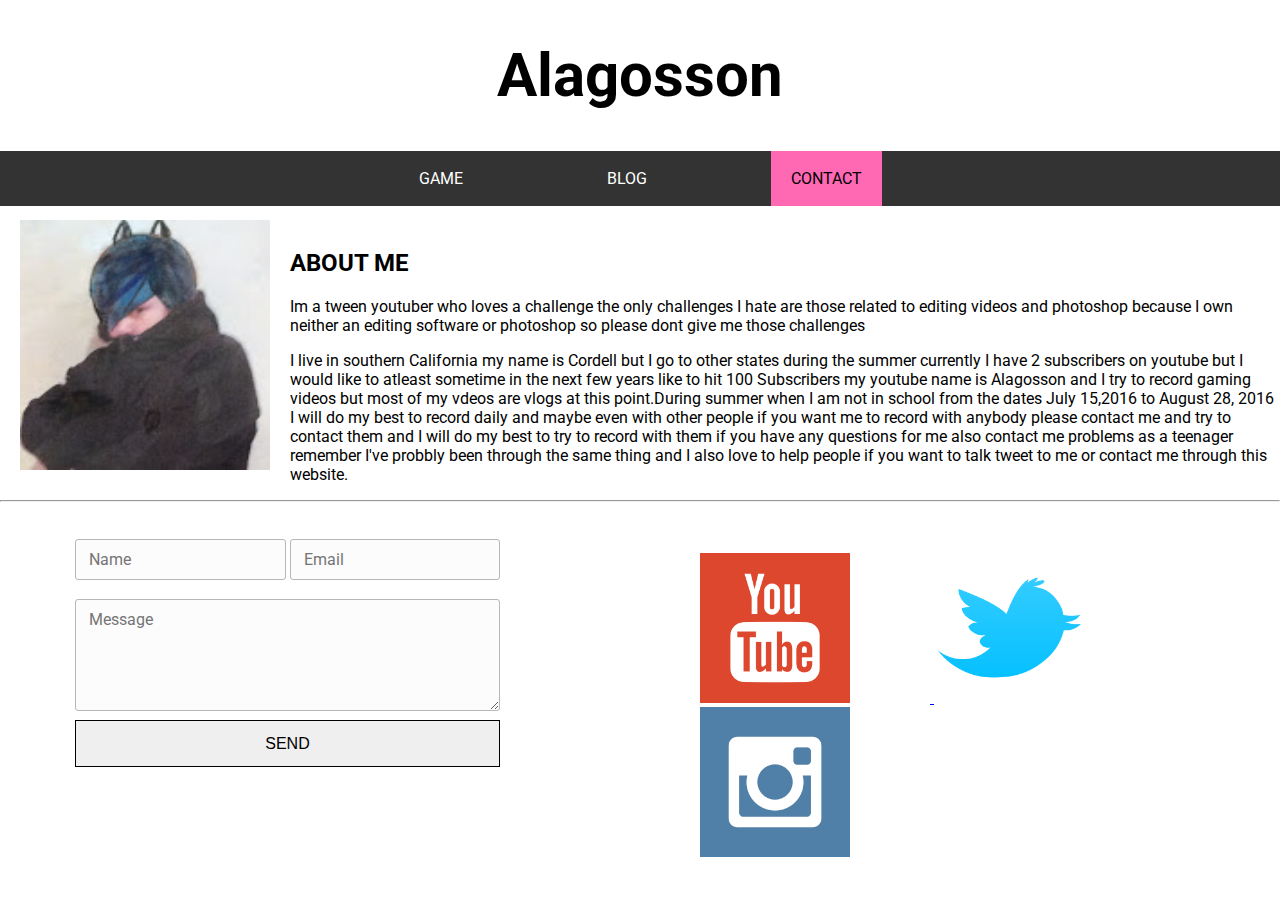
==== contact.html @ 8f42b874 "Update contact.html" ====
<!DOCTYPE html>
<html>
  <head>
    <title>CONTACT ME | Alagosson</title>
    <link href="css/style.css" rel="stylesheet" type="text/css" />
    <link href="css/contact.css" rel="stylesheet" type="text/css" />
    <link href='https://fonts.googleapis.com/css?family=Roboto:400,300,400italic,300italic,100,700' rel='stylesheet' type='text/css' />
  </head>
  <body>
    <div class="banner">
      <h1>Alagosson</h1>
    </div>
    <ul>
      <li><a href="game.html">GAME</a></li>
      <li><a href="index.html">BLOG</a></li>
      <li><a class="active" href="contact.html">CONTACT</a></li>
    </ul>
    <div>
      <img src="imgs/Pattern.jpg" alt="MYPIC" class="conmypic" />
      <br />
      <h2>ABOUT ME</h2>
      <p>
        Im a tween youtuber who loves a challenge the only challenges I hate are those related to editing videos and photoshop because I own neither an editing software or photoshop so please dont give me those challenges
      <p>
        I live in southern California my name is Cordell but I go to other states during the summer currently I have 2 subscribers on youtube but I would like to atleast sometime in the next few years like to hit 100 Subscribers my youtube name is Alagosson and I try to record gaming videos but most of my vdeos are vlogs at this point.During summer when I am not in school from the dates July 15,2016 to August 28, 2016 I will do my best to record daily and maybe even with other people if you want me to record with anybody please contact me and try to contact them and I will do my best to try to record with them if you have any questions for me also contact me problems as a teenager remember I've probbly been through the same thing and I also love to help people if you want to talk tweet to me or contact me through this website.
      </p>
    </div>
    <hr />
    <br />
    <div class="form" style="padding-top:10px;"> <!--FORM-->
      <form action="https://formspree.io/alagosson@gmail.com" method="POST">
        <div>
          <div>
            <div class="next">
              <input class="input text" type="text" name="name" placeholder="Name">
            </div>
            <div class="next">
              <input class="input text" type="email" name="_replyto" placeholder="Email">
            </div>
          </div>
          <br>
          <div>
            <textarea name="message" class="input" placeholder="Message"></textarea>
          </div>
          <div>
            <input class="button" type="submit" value="Send">
          </div>
          <input name="_subject" type="hidden" value="NEW COMMISION - From Portfolio" />
          <br>
        </div>
      </form>
    </div>
    <br />
    <div class="socmed">
      <a href="http://youtube.com" target="_blank">
        <img class="socIMG" src="imgs/socmed/png/youtube.png" />
      </a>
      <a href="http://twitter.com/alagossonYT" target="_blank">
        <img class="socIMG" src="imgs/socmed/png/linkedin.png" />
      </a>
      <a href="http://instagram.com" target="_blank">
        <img class="socIMG" src="imgs/socmed/png/instagram.png" />
      </a>
    </div>
  </body>
</html>
---- css/style.css ----
/* BLOG TEMPLATE CSS */
/*<link href='https://fonts.googleapis.com/css?family=Roboto:400,300,400italic,300italic,100,700' rel='stylesheet' type='text/css' /> */
body {
  margin: 0;
  padding: 0;
  font-family: 'Roboto', sans-serif;
}
.banner {
  text-align: center;
  font-size: 30px;
  background: color url("imgs/pattern.png") others;
}
/* NAVIGATION BAR */
ul {
  width: 100%;
  display: inline-block;
  text-align: center;
  list-style-type: none;
  list-style: none;
  margin-left: 0px;
  margin: auto;
  padding: 0;
  overflow: hidden;
  background-color: #333;
}
li {
  display: inline-block;
  text-align: center;
  margin-left: 50px;
  margin-right: 50px;
}
li a{
  display: block;
  color: white;
  text-align: center;
  padding: 18px 20px;
  text-decoration: none;
}
li a:hover{
  background-color: grey;
}
.active {
  background-color: hotpink;
  color: black;
}
.active:hover {
  background-color: #E75480;
}
---- css/contact.css ----
/* CONTACT CSS */
.conmypic {
  width: 250px;
  height: 250px;
  float: left;
  margin-top: 10px;
  margin-left: 20px;
  margin-right: 20px;
}
.input {
  display: inline-block;
  -webkit-box-sizing: content-box;
  -moz-box-sizing: content-box;
  box-sizing: content-box;
  padding: 10px 13px;
  border: 1px solid #b7b7b7;
  -webkit-border-radius: 3px;
  border-radius: 3px;
  font-family: 'Roboto', sans-serif;
  font-size: 16px;
  color: rgba(0,0,0,1);
  -o-text-overflow: clip;
  text-overflow: clip;
  background: rgba(252,252,252,1);
  -webkit-transition: all 200ms cubic-bezier(0.42, 0, 0.58, 1);
  -moz-transition: all 200ms cubic-bezier(0.42, 0, 0.58, 1);
  -o-transition: all 200ms cubic-bezier(0.42, 0, 0.58, 1);
  transition: all 200ms cubic-bezier(0.42, 0, 0.58, 1);
}
.next {
  display: inline-block;
}
.input:hover {
  border: 1px solid #a3a3a3;
  background: rgba(255,255,255,1);
  -webkit-transition: all 100ms cubic-bezier(0.42, 0, 0.58, 1);
  -moz-transition: all 100ms cubic-bezier(0.42, 0, 0.58, 1);
  -o-transition: all 100ms cubic-bezier(0.42, 0, 0.58, 1);
  transition: all 100ms cubic-bezier(0.42, 0, 0.58, 1);
}

.input:focus {
  border: 1px solid rgba(255,255,255,1);
  -webkit-transition: all 50ms cubic-bezier(0.42, 0, 0.58, 1);
  -moz-transition: all 50ms cubic-bezier(0.42, 0, 0.58, 1);
  -o-transition: all 50ms cubic-bezier(0.42, 0, 0.58, 1);
  transition: all 50ms cubic-bezier(0.42, 0, 0.58, 1);
}
.text {
  width: 182.5px;
}
textarea {
  width: 397px;
  height: 90px;
}
.button {
  width: 393px;
  margin-top: 5px;
  margin-left: 0px;
}
.form {
  float: left;
  padding-left: 75px;
  margin-left: auto;
  margin-right: 200px;
}
.button { /* FROM ENJOYCSS.COM (THOUGH CUSTOMIZED) */
  display: inline-block;
  -webkit-box-sizing: content-box;
  -moz-box-sizing: content-box;
  box-sizing: content-box;
  position: relative;
  cursor: pointer;
  top: 0;
  padding: 0 15px 0 15px;
  border: 1px solid;
  font: normal 16px/45px "Trebuchet MS", Helvetica, sans-serif;
  color: rgba(0,0,0,1);
  text-align: center;
  text-transform: uppercase;
  -o-text-overflow: clip;
  text-overflow: clip;
  word-spacing: 2px;
  -webkit-transition: all 200ms cubic-bezier(0.42, 0, 0.58, 1) 10ms;
  -moz-transition: all 200ms cubic-bezier(0.42, 0, 0.58, 1) 10ms;
  -o-transition: all 200ms cubic-bezier(0.42, 0, 0.58, 1) 10ms;
  transition: all 200ms cubic-bezier(0.42, 0, 0.58, 1) 10ms;
}

.button:hover {
  border: 1px solid;
  color: rgba(0,0,0,1);
  background: rgba(255,255,255,1);
}
.socIMG {
  width: 150px;
  height: 150px;
  margin-right: 80px;
}
.socmed {
  margin-top: 5px;
}
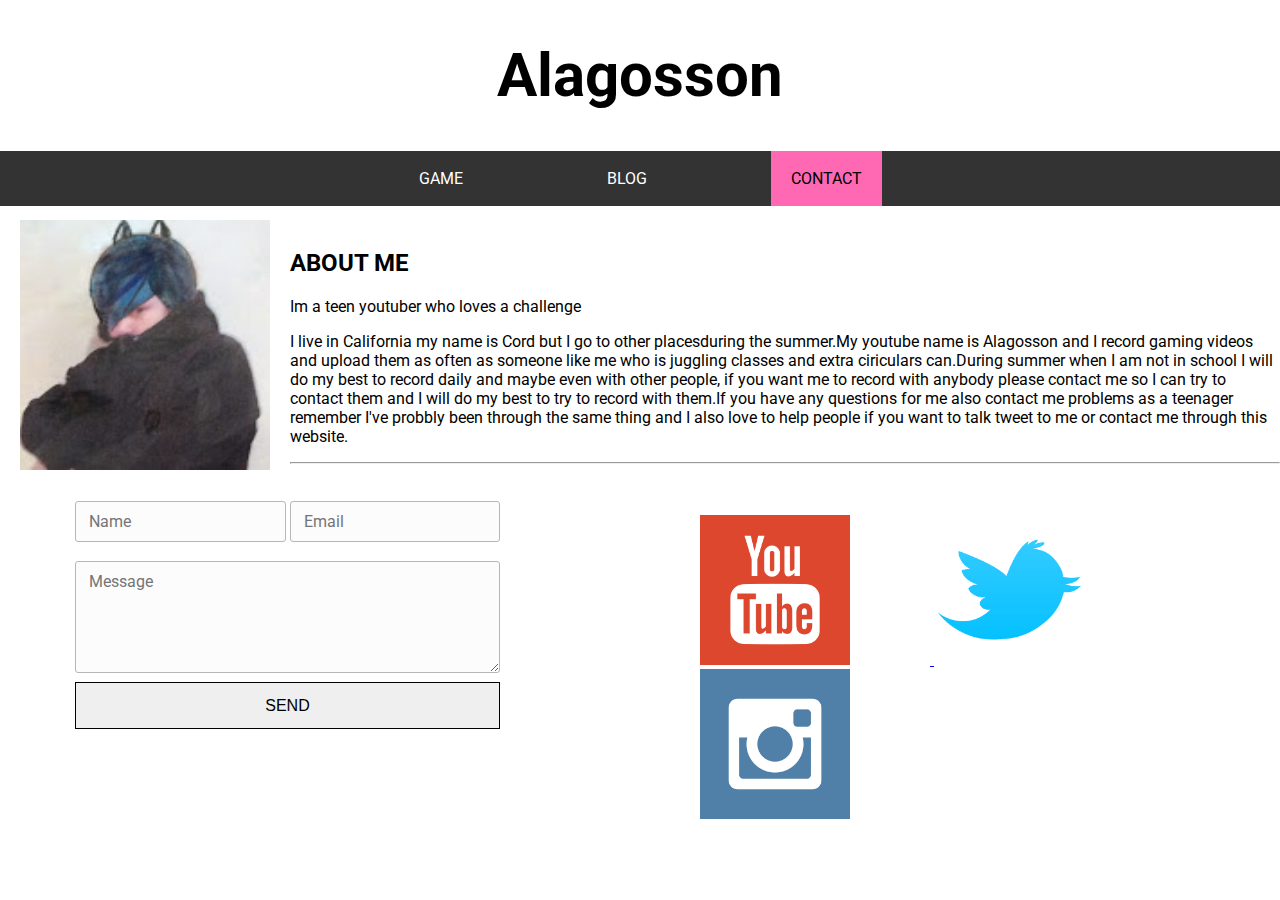
==== commit 5bdf1413: "Update contact.html" ====
--- a/contact.html
+++ b/contact.html
@@ -20,9 +20,9 @@
       <br />
       <h2>ABOUT ME</h2>
       <p>
-        Im a tween youtuber who loves a challenge the only challenges I hate are those related to editing videos and photoshop because I own neither an editing software or photoshop so please dont give me those challenges
+        Im a teen youtuber who loves a challenge 
       <p>
-        I live in southern California my name is Cordell but I go to other states during the summer currently I have 2 subscribers on youtube but I would like to atleast sometime in the next few years like to hit 100 Subscribers my youtube name is Alagosson and I try to record gaming videos but most of my vdeos are vlogs at this point.During summer when I am not in school from the dates July 15,2016 to August 28, 2016 I will do my best to record daily and maybe even with other people if you want me to record with anybody please contact me and try to contact them and I will do my best to try to record with them if you have any questions for me also contact me problems as a teenager remember I've probbly been through the same thing and I also love to help people if you want to talk tweet to me or contact me through this website.
+        I live in California my name is Cord but I go to other placesduring the summer.My youtube name is Alagosson and I record gaming videos and upload them as often as someone like me who is juggling classes and extra ciriculars can.During summer when I am not in school I will do my best to record daily and maybe even with other people, if you want me to record with anybody please contact me so I can try to contact them and I will do my best to try to record with them.If you have any questions for me also contact me problems as a teenager remember I've probbly been through the same thing and I also love to help people if you want to talk tweet to me or contact me through this website.
       </p>
     </div>
     <hr />
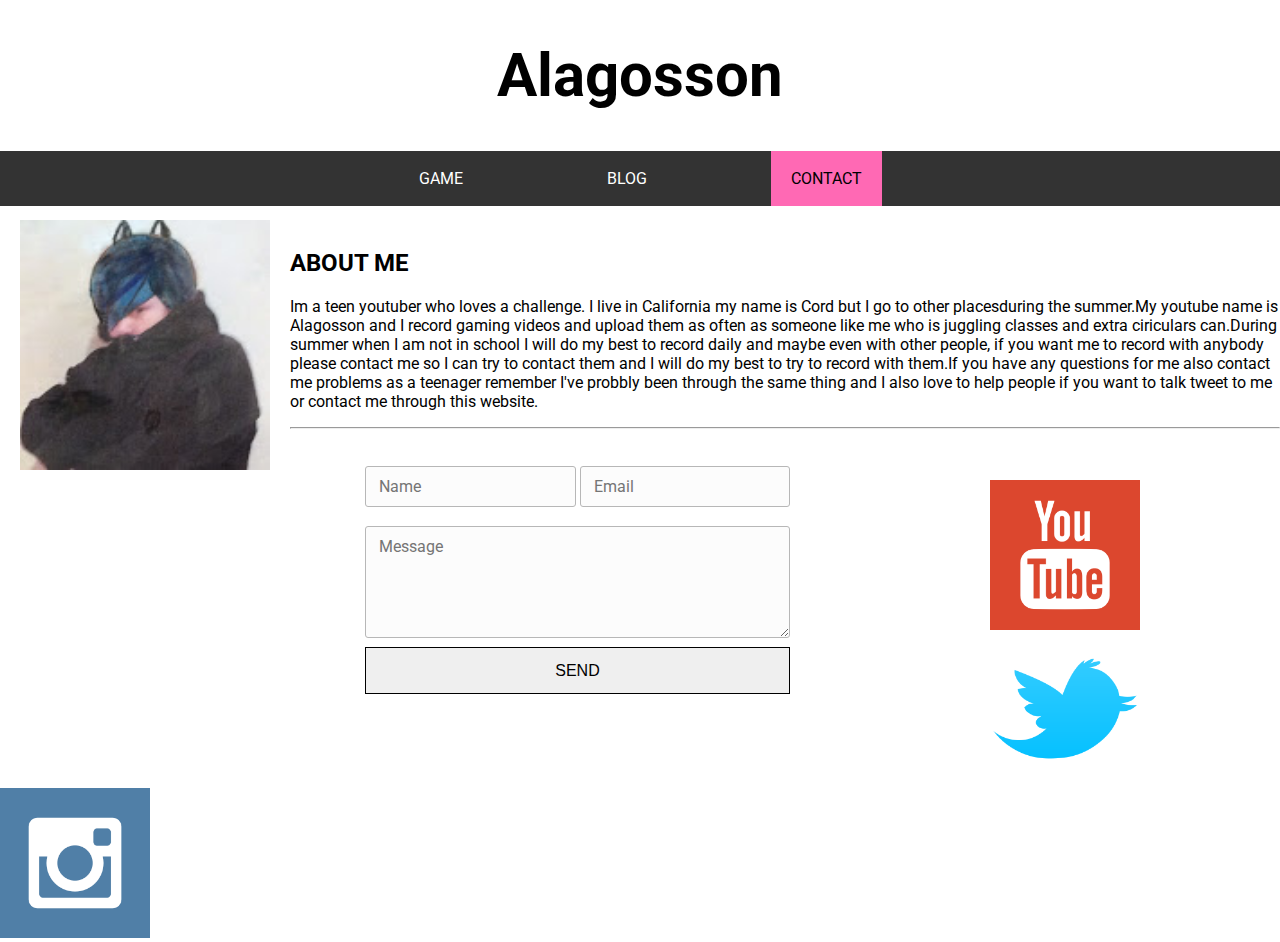
==== commit 098ba42c: "Update contact.html" ====
--- a/contact.html
+++ b/contact.html
@@ -20,9 +20,7 @@
       <br />
       <h2>ABOUT ME</h2>
       <p>
-        Im a teen youtuber who loves a challenge 
-      <p>
-        I live in California my name is Cord but I go to other placesduring the summer.My youtube name is Alagosson and I record gaming videos and upload them as often as someone like me who is juggling classes and extra ciriculars can.During summer when I am not in school I will do my best to record daily and maybe even with other people, if you want me to record with anybody please contact me so I can try to contact them and I will do my best to try to record with them.If you have any questions for me also contact me problems as a teenager remember I've probbly been through the same thing and I also love to help people if you want to talk tweet to me or contact me through this website.
+        Im a teen youtuber who loves a challenge. I live in California my name is Cord but I go to other placesduring the summer.My youtube name is Alagosson and I record gaming videos and upload them as often as someone like me who is juggling classes and extra ciriculars can.During summer when I am not in school I will do my best to record daily and maybe even with other people, if you want me to record with anybody please contact me so I can try to contact them and I will do my best to try to record with them.If you have any questions for me also contact me problems as a teenager remember I've probbly been through the same thing and I also love to help people if you want to talk tweet to me or contact me through this website.
       </p>
     </div>
     <hr />
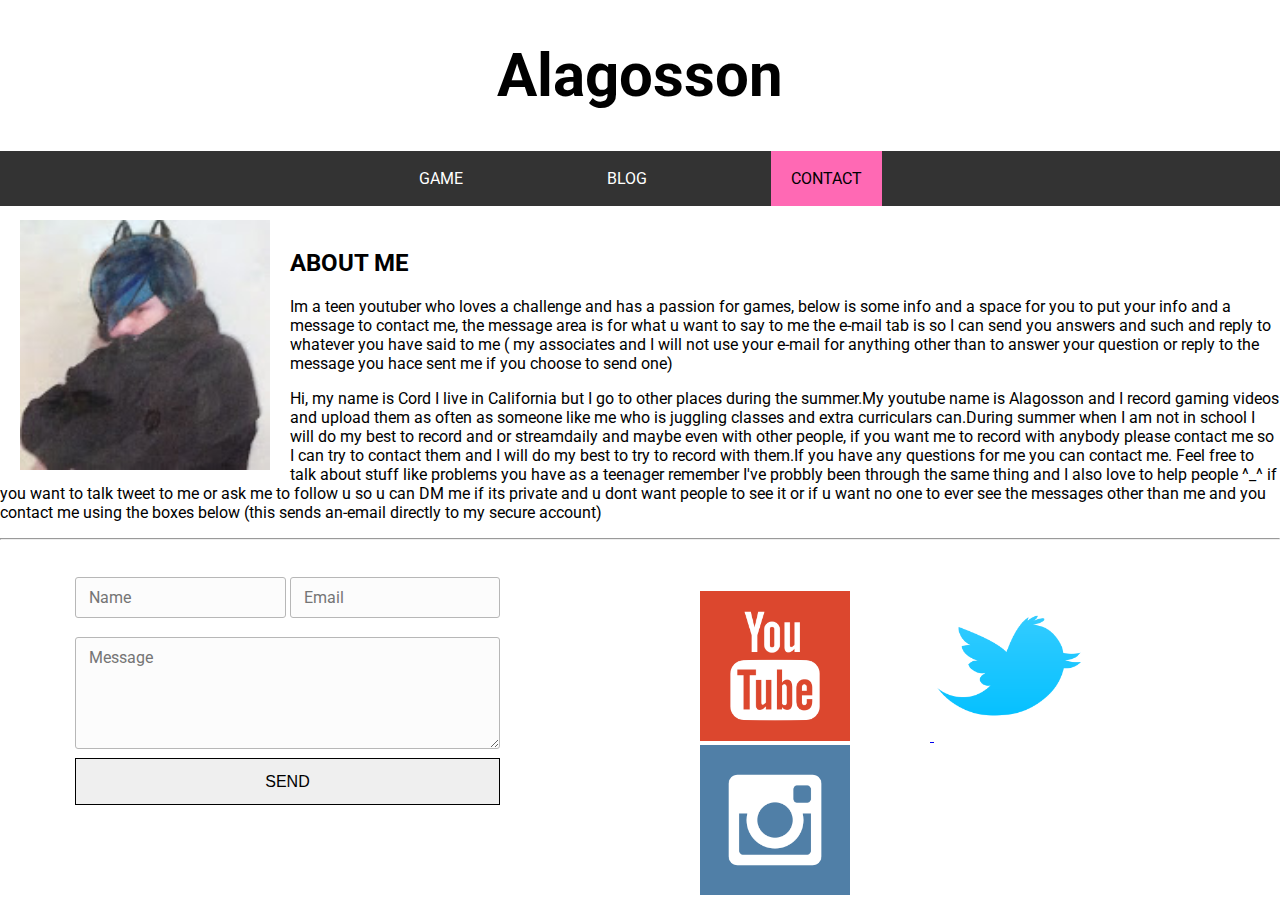
==== commit 5fa571b9: "Update contact.html" ====
--- a/contact.html
+++ b/contact.html
@@ -19,8 +19,11 @@
       <img src="imgs/Pattern.jpg" alt="MYPIC" class="conmypic" />
       <br />
       <h2>ABOUT ME</h2>
+      <p>Im a teen youtuber who loves a challenge and has a passion for games, below is some info and a space for you to put your info and a message to contact me, the message area is for what u want to say to me the e-mail tab is so I can send you answers and such and reply to whatever you have said to me ( my associates and I will not use your e-mail for anything other than to answer your question or reply to the message you hace sent me if you choose to send one)
+
+        </p>
       <p>
-        Im a teen youtuber who loves a challenge. I live in California my name is Cord but I go to other placesduring the summer.My youtube name is Alagosson and I record gaming videos and upload them as often as someone like me who is juggling classes and extra ciriculars can.During summer when I am not in school I will do my best to record daily and maybe even with other people, if you want me to record with anybody please contact me so I can try to contact them and I will do my best to try to record with them.If you have any questions for me also contact me problems as a teenager remember I've probbly been through the same thing and I also love to help people if you want to talk tweet to me or contact me through this website.
+         Hi, my name is Cord I live in California  but I go to other places during the summer.My youtube name is Alagosson and I record gaming videos and upload them as often as someone like me who is juggling classes and extra curriculars can.During summer when I am not in school I will do my best to record and or streamdaily and maybe even with other people, if you want me to record with anybody please contact me so I can try to contact them and I will do my best to try to record with them.If you have any questions for me you can contact me. Feel free to talk about stuff like problems you have as a teenager remember I've probbly been through the same thing and I also love to help people ^_^ if you want to talk tweet to me or ask me to follow u so u can DM me if its private and u dont want people to see it or if u want no one to ever see the messages other than me and you contact me using the boxes below (this sends an-email directly to my secure account)
       </p>
     </div>
     <hr />
--- a/css/contact.css
+++ b/css/contact.css
@@ -64,7 +64,7 @@
   margin-left: auto;
   margin-right: 200px;
 }
-.button { /* FROM ENJOYCSS.COM (THOUGH CUSTOMIZED) */
+.button {
   display: inline-block;
   -webkit-box-sizing: content-box;
   -moz-box-sizing: content-box;
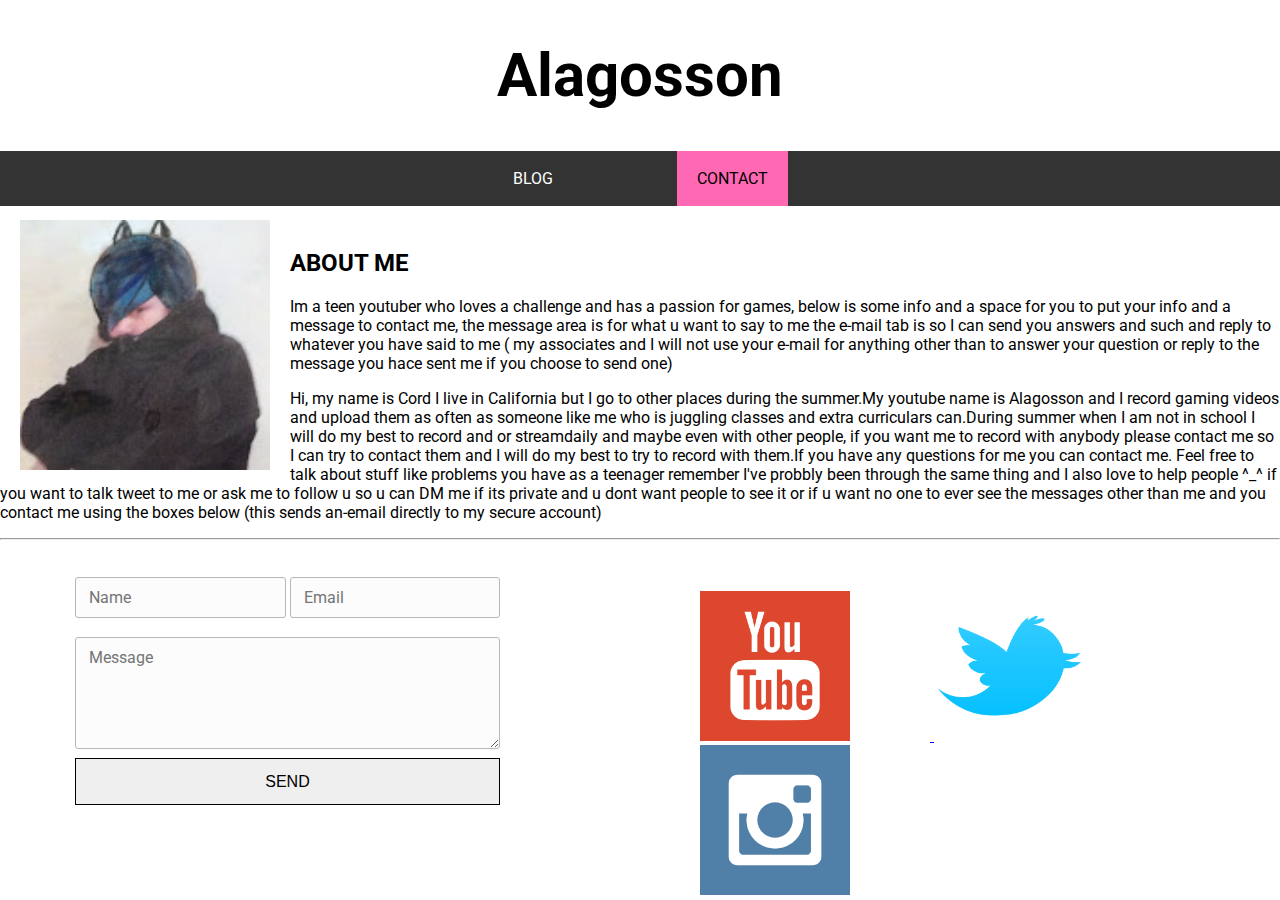
==== commit c23660b6: "Update contact.html" ====
--- a/contact.html
+++ b/contact.html
@@ -11,7 +11,6 @@
       <h1>Alagosson</h1>
     </div>
     <ul>
-      <li><a href="game.html">GAME</a></li>
       <li><a href="index.html">BLOG</a></li>
       <li><a class="active" href="contact.html">CONTACT</a></li>
     </ul>
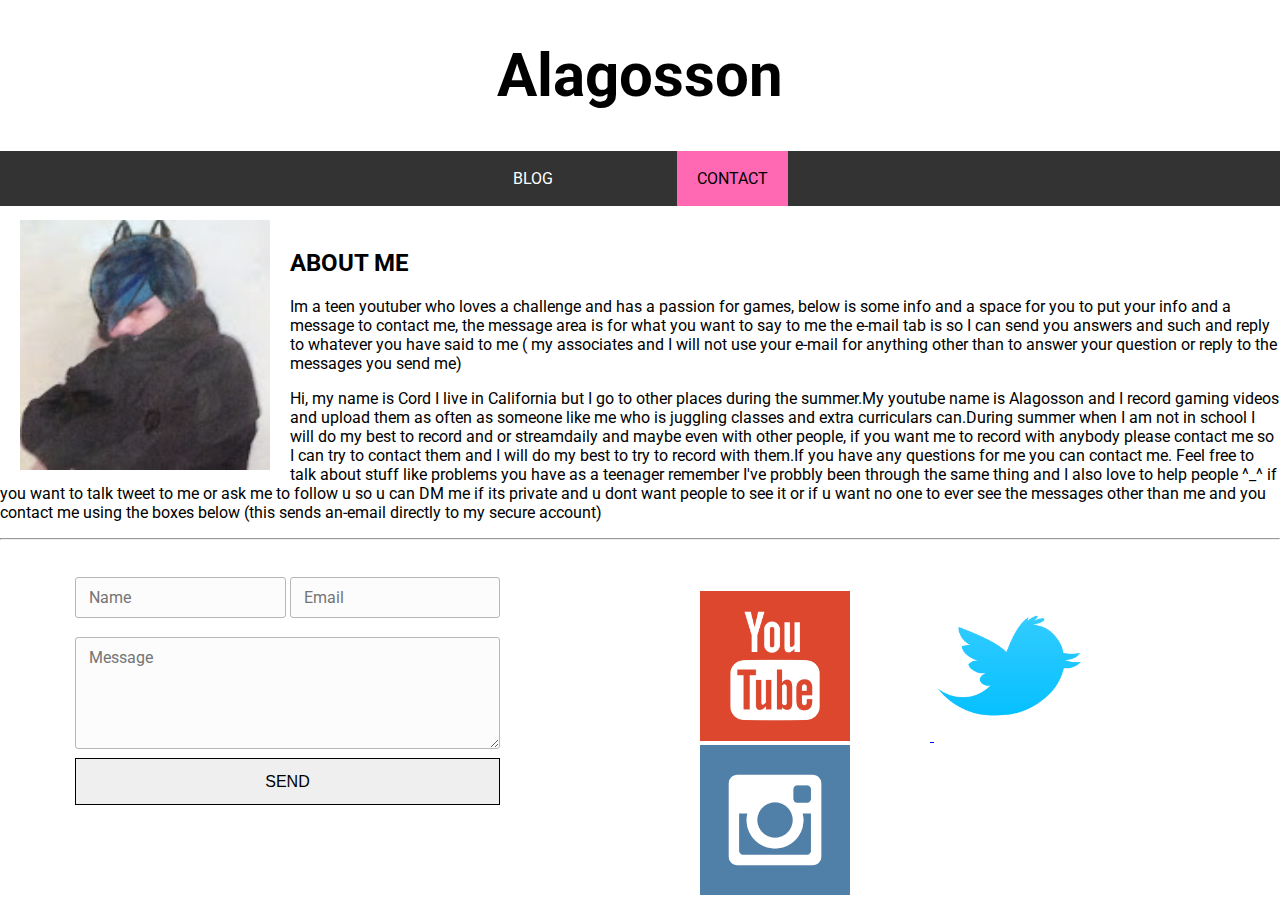
==== commit d14545d7: "Update contact.html" ====
--- a/contact.html
+++ b/contact.html
@@ -18,9 +18,8 @@
       <img src="imgs/Pattern.jpg" alt="MYPIC" class="conmypic" />
       <br />
       <h2>ABOUT ME</h2>
-      <p>Im a teen youtuber who loves a challenge and has a passion for games, below is some info and a space for you to put your info and a message to contact me, the message area is for what u want to say to me the e-mail tab is so I can send you answers and such and reply to whatever you have said to me ( my associates and I will not use your e-mail for anything other than to answer your question or reply to the message you hace sent me if you choose to send one)
-
-        </p>
+      <p>Im a teen youtuber who loves a challenge and has a passion for games, below is some info and a space for you to put your info and a message to contact me, the message area is for what you want to say to me the e-mail tab is so I can send you answers and such and reply to whatever you have said to me ( my associates and I will not use your e-mail for anything other than to answer your question or reply to the messages you send me)
+    </p>
       <p>
          Hi, my name is Cord I live in California  but I go to other places during the summer.My youtube name is Alagosson and I record gaming videos and upload them as often as someone like me who is juggling classes and extra curriculars can.During summer when I am not in school I will do my best to record and or streamdaily and maybe even with other people, if you want me to record with anybody please contact me so I can try to contact them and I will do my best to try to record with them.If you have any questions for me you can contact me. Feel free to talk about stuff like problems you have as a teenager remember I've probbly been through the same thing and I also love to help people ^_^ if you want to talk tweet to me or ask me to follow u so u can DM me if its private and u dont want people to see it or if u want no one to ever see the messages other than me and you contact me using the boxes below (this sends an-email directly to my secure account)
       </p>
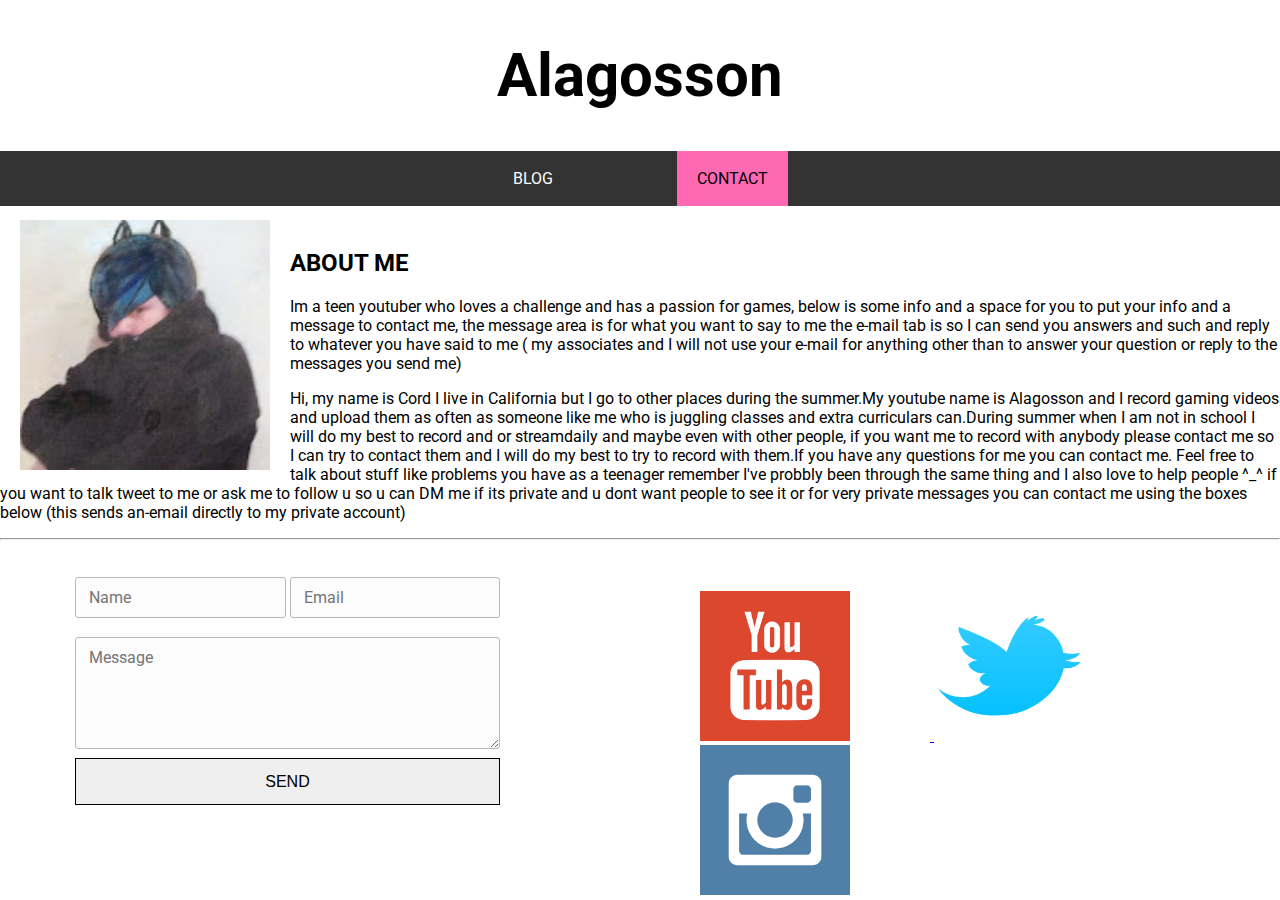
==== commit 1fdf04b6: "Update contact.html" ====
--- a/contact.html
+++ b/contact.html
@@ -21,7 +21,7 @@
       <p>Im a teen youtuber who loves a challenge and has a passion for games, below is some info and a space for you to put your info and a message to contact me, the message area is for what you want to say to me the e-mail tab is so I can send you answers and such and reply to whatever you have said to me ( my associates and I will not use your e-mail for anything other than to answer your question or reply to the messages you send me)
     </p>
       <p>
-         Hi, my name is Cord I live in California  but I go to other places during the summer.My youtube name is Alagosson and I record gaming videos and upload them as often as someone like me who is juggling classes and extra curriculars can.During summer when I am not in school I will do my best to record and or streamdaily and maybe even with other people, if you want me to record with anybody please contact me so I can try to contact them and I will do my best to try to record with them.If you have any questions for me you can contact me. Feel free to talk about stuff like problems you have as a teenager remember I've probbly been through the same thing and I also love to help people ^_^ if you want to talk tweet to me or ask me to follow u so u can DM me if its private and u dont want people to see it or if u want no one to ever see the messages other than me and you contact me using the boxes below (this sends an-email directly to my secure account)
+         Hi, my name is Cord I live in California  but I go to other places during the summer.My youtube name is Alagosson and I record gaming videos and upload them as often as someone like me who is juggling classes and extra curriculars can.During summer when I am not in school I will do my best to record and or streamdaily and maybe even with other people, if you want me to record with anybody please contact me so I can try to contact them and I will do my best to try to record with them.If you have any questions for me you can contact me. Feel free to talk about stuff like problems you have as a teenager remember I've probbly been through the same thing and I also love to help people ^_^ if you want to talk tweet to me or ask me to follow u so u can DM me if its private and u dont want people to see it or for very private messages you can contact me using the boxes below (this sends an-email directly to my private account)
       </p>
     </div>
     <hr />
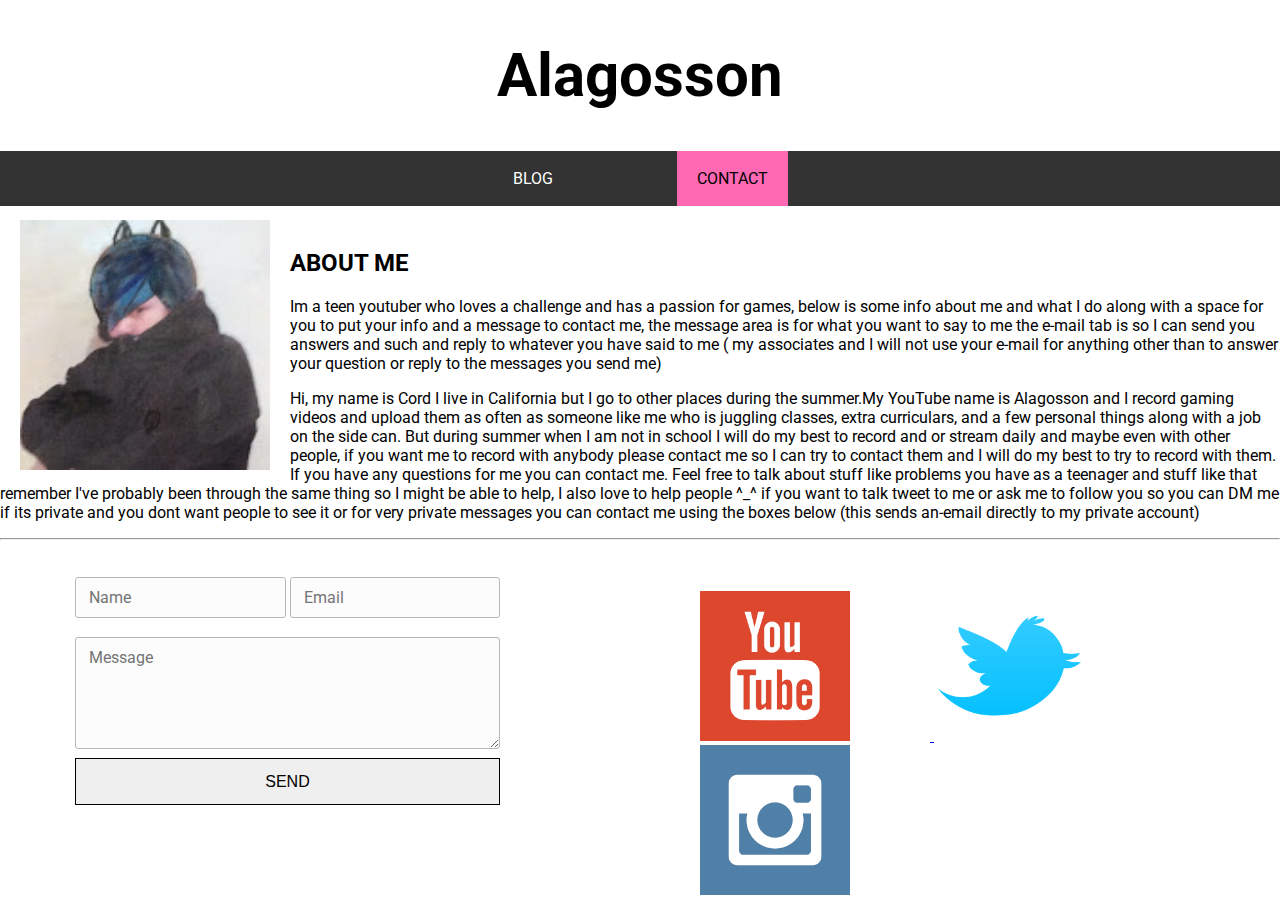
==== commit 91b50cfe: "Update contact.html" ====
--- a/contact.html
+++ b/contact.html
@@ -18,10 +18,10 @@
       <img src="imgs/Pattern.jpg" alt="MYPIC" class="conmypic" />
       <br />
       <h2>ABOUT ME</h2>
-      <p>Im a teen youtuber who loves a challenge and has a passion for games, below is some info and a space for you to put your info and a message to contact me, the message area is for what you want to say to me the e-mail tab is so I can send you answers and such and reply to whatever you have said to me ( my associates and I will not use your e-mail for anything other than to answer your question or reply to the messages you send me)
+      <p>Im a teen youtuber who loves a challenge and has a passion for games, below is some info about me and what I do along with a space for you to put your info and a message to contact me, the message area is for what you want to say to me the e-mail tab is so I can send you answers and such and reply to whatever you have said to me ( my associates and I will not use your e-mail for anything other than to answer your question or reply to the messages you send me)
     </p>
       <p>
-         Hi, my name is Cord I live in California  but I go to other places during the summer.My youtube name is Alagosson and I record gaming videos and upload them as often as someone like me who is juggling classes and extra curriculars can.During summer when I am not in school I will do my best to record and or streamdaily and maybe even with other people, if you want me to record with anybody please contact me so I can try to contact them and I will do my best to try to record with them.If you have any questions for me you can contact me. Feel free to talk about stuff like problems you have as a teenager remember I've probbly been through the same thing and I also love to help people ^_^ if you want to talk tweet to me or ask me to follow u so u can DM me if its private and u dont want people to see it or for very private messages you can contact me using the boxes below (this sends an-email directly to my private account)
+         Hi, my name is Cord I live in California  but I go to other places during the summer.My YouTube name is Alagosson and I record gaming videos and upload them as often as someone like me who is juggling classes, extra curriculars, and a few personal things along with a job on the side can. But during summer when I am not in school I will do my best to record and or stream daily and maybe even with other people, if you want me to record with anybody please contact me so I can try to contact them and I will do my best to try to record with them. If you have any questions for me you can contact me. Feel free to talk about stuff like problems you have as a teenager and stuff like that remember I've probably been through the same thing so I might be able to help, I also love to help people ^_^ if you want to talk tweet to me or ask me to follow you so you can DM me if its private and you dont want people to see it or for very private messages you can contact me using the boxes below (this sends an-email directly to my private account)
       </p>
     </div>
     <hr />
